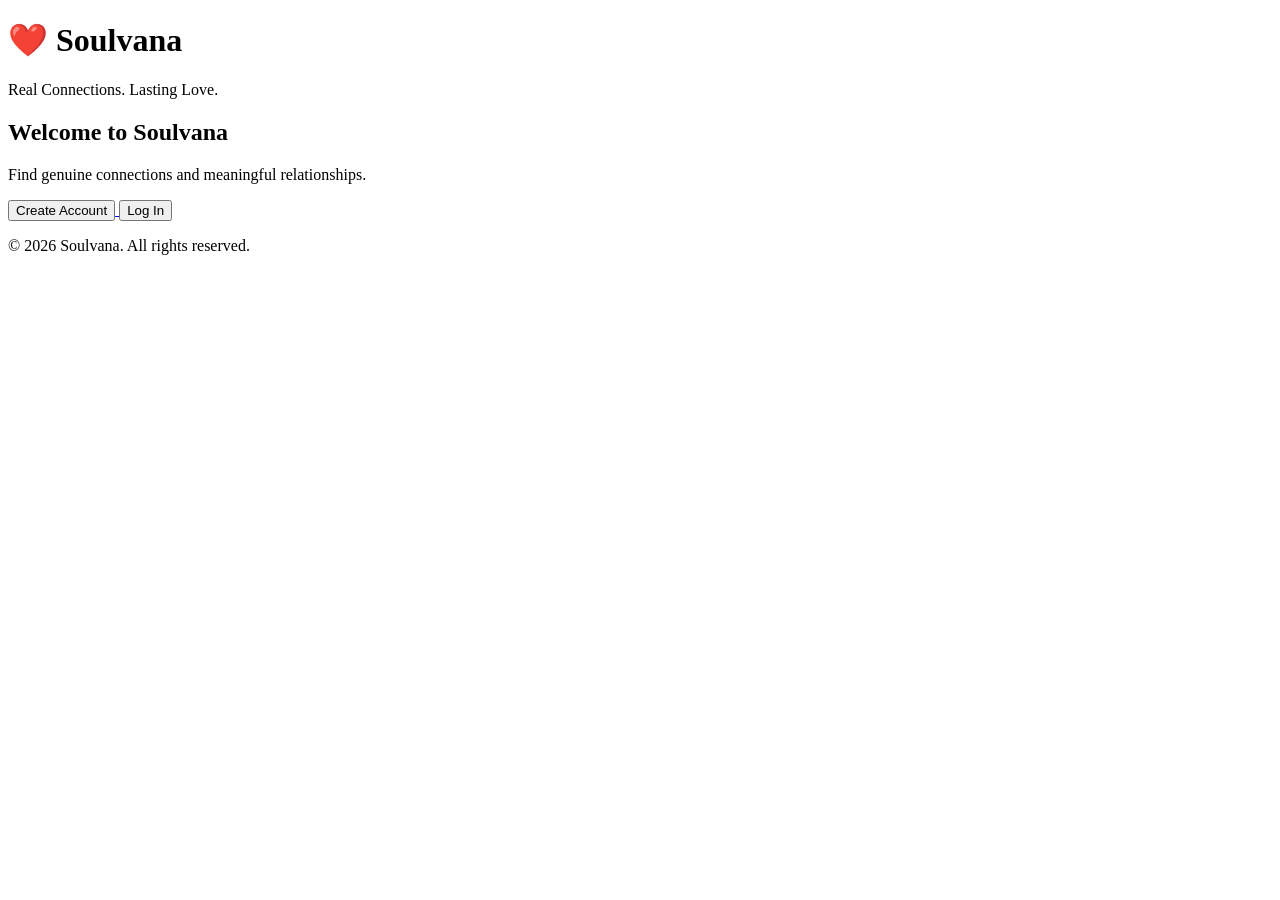
==== index.html @ 9b8fd7fe "Create index.html" ====
<!DOCTYPE html>
<html lang="en">
<head>
  <meta charset="UTF-8">
  <meta name="viewport" content="width=device-width, initial-scale=1.0">
  <title>Soulvana - Real Connections. Lasting Love.</title>
  <link rel="stylesheet" href="style.css">
</head>
<body>

  <header>
    <h1>❤️ Soulvana</h1>
    <p>Real Connections. Lasting Love.</p>
  </header>

  <main>
    <h2>Welcome to Soulvana</h2>
    <p>Find genuine connections and meaningful relationships.</p>

    <div class="buttons">
      <a href="signup.html">
        <button>Create Account</button>
      </a>

      <a href="login.html">
        <button>Log In</button>
      </a>
    </div>
  </main>

  <footer>
    <p>© 2026 Soulvana. All rights reserved.</p>
  </footer>

</body>
</html>
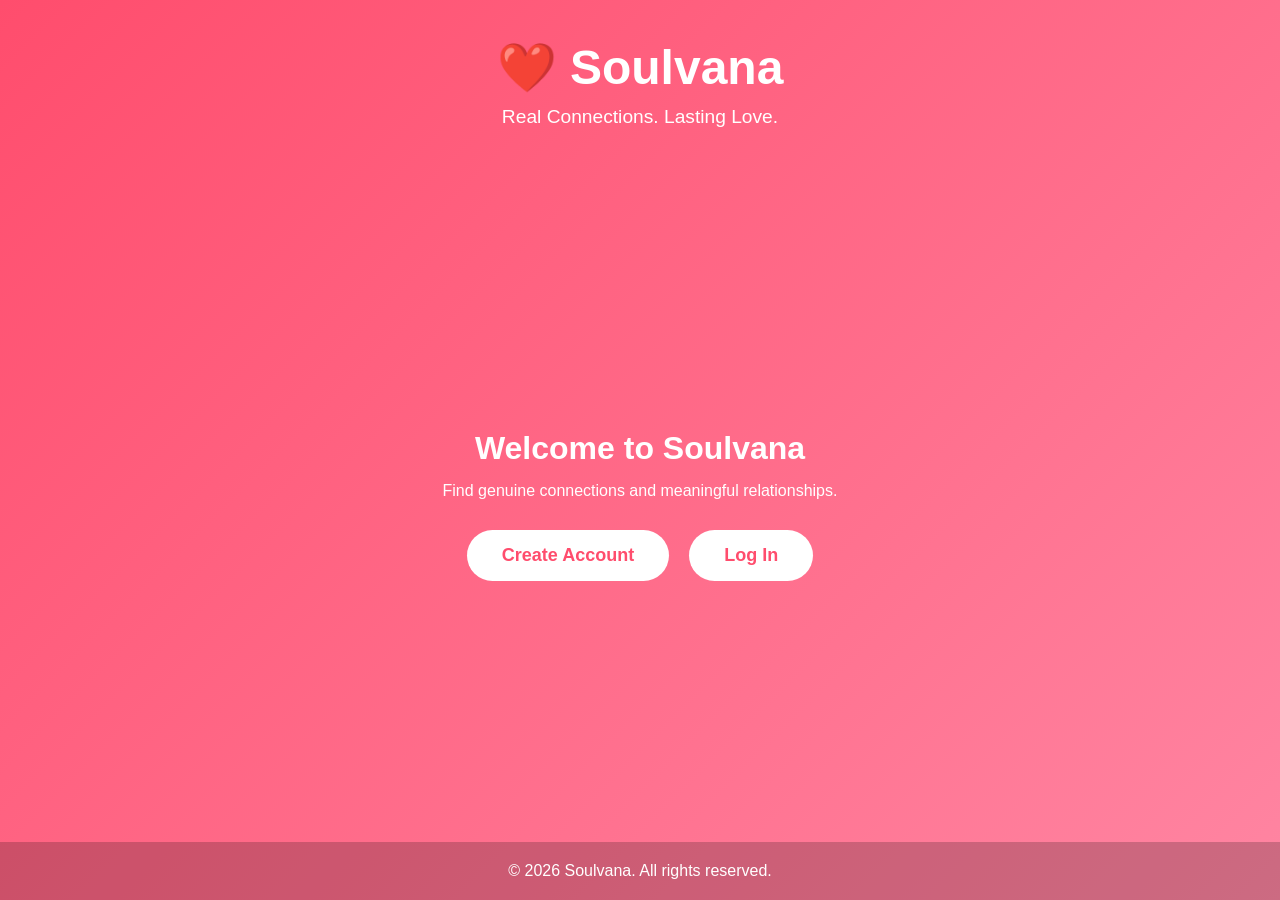
==== commit 8b9e34e5: "Update index.html" ====
--- a/index.html
+++ b/index.html
@@ -33,4 +33,4 @@
   </footer>
 
 </body>
-</html>+</html><script type="module" src="./firebase.js"></script>
--- a/style.css
+++ b/style.css
@@ -0,0 +1,75 @@
+* {
+  margin: 0;
+  padding: 0;
+  box-sizing: border-box;
+  font-family: Arial, sans-serif;
+}
+
+body {
+  background: linear-gradient(135deg, #ff4d6d, #ff85a2);
+  color: white;
+  text-align: center;
+  min-height: 100vh;
+  display: flex;
+  flex-direction: column;
+}
+
+header {
+  padding: 40px 20px;
+}
+
+header h1 {
+  font-size: 3rem;
+}
+
+header p {
+  font-size: 1.2rem;
+  margin-top: 10px;
+}
+
+main {
+  flex: 1;
+  display: flex;
+  flex-direction: column;
+  justify-content: center;
+  align-items: center;
+  padding: 20px;
+}
+
+main h2 {
+  font-size: 2rem;
+  margin-bottom: 15px;
+}
+
+main p {
+  max-width: 500px;
+  margin-bottom: 30px;
+}
+
+.buttons {
+  display: flex;
+  gap: 20px;
+  flex-wrap: wrap;
+}
+
+button {
+  padding: 15px 35px;
+  border: none;
+  border-radius: 30px;
+  background: white;
+  color: #ff4d6d;
+  font-size: 18px;
+  font-weight: bold;
+  cursor: pointer;
+  transition: 0.3s;
+}
+
+button:hover {
+  background: #ffe4ec;
+  transform: scale(1.05);
+}
+
+footer {
+  padding: 20px;
+  background: rgba(0,0,0,0.2);
+}
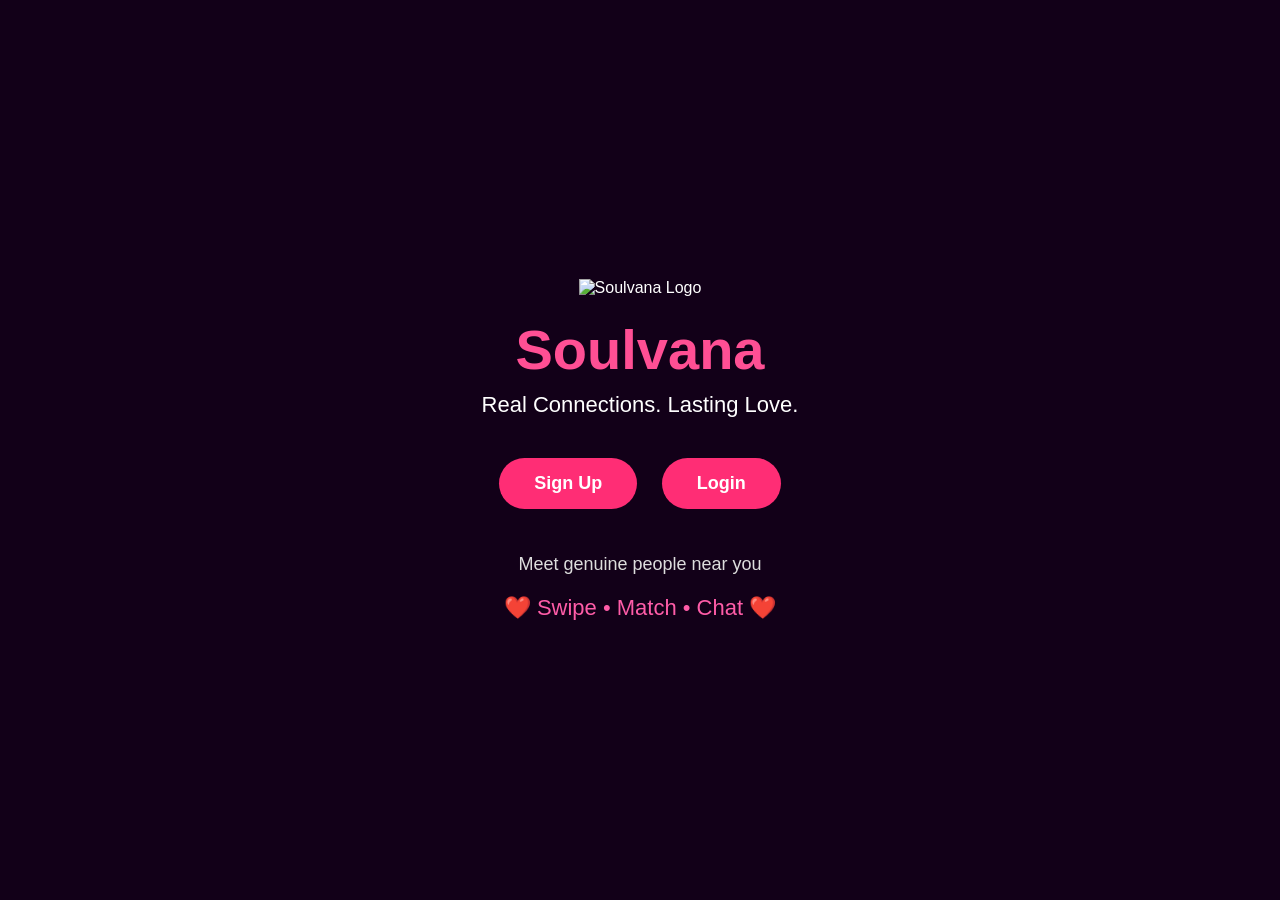
==== commit 7be4ce69: "Update index.html" ====
--- a/index.html
+++ b/index.html
@@ -1,36 +1,104 @@
 <!DOCTYPE html>
 <html lang="en">
 <head>
-  <meta charset="UTF-8">
-  <meta name="viewport" content="width=device-width, initial-scale=1.0">
-  <title>Soulvana - Real Connections. Lasting Love.</title>
-  <link rel="stylesheet" href="style.css">
+<meta charset="UTF-8">
+<meta name="viewport" content="width=device-width, initial-scale=1.0">
+<title>Soulvana - Real Connections. Lasting Love.</title>
+
+<style>
+*{
+    margin:0;
+    padding:0;
+    box-sizing:border-box;
+    font-family:Arial,sans-serif;
+}
+
+body{
+    background:#120018;
+    color:white;
+    display:flex;
+    justify-content:center;
+    align-items:center;
+    min-height:100vh;
+    text-align:center;
+}
+
+.container{
+    width:90%;
+    max-width:500px;
+}
+
+.logo{
+    width:180px;
+    margin-bottom:20px;
+}
+
+h1{
+    font-size:56px;
+    color:#ff4f94;
+    margin-bottom:10px;
+}
+
+.tagline{
+    font-size:22px;
+    color:#ffffff;
+    margin-bottom:30px;
+}
+
+.btn{
+    display:inline-block;
+    margin:10px;
+    padding:15px 35px;
+    background:#ff2d75;
+    color:white;
+    text-decoration:none;
+    border-radius:50px;
+    font-size:18px;
+    font-weight:bold;
+    transition:.3s;
+}
+
+.btn:hover{
+    background:#ff5ca8;
+}
+
+.subtitle{
+    margin-top:35px;
+    font-size:18px;
+    color:#ddd;
+}
+
+.features{
+    margin-top:20px;
+    font-size:22px;
+    color:#ff5ca8;
+}
+</style>
+
 </head>
 <body>
 
-  <header>
-    <h1>❤️ Soulvana</h1>
-    <p>Real Connections. Lasting Love.</p>
-  </header>
+<div class="container">
 
-  <main>
-    <h2>Welcome to Soulvana</h2>
-    <p>Find genuine connections and meaningful relationships.</p>
+    <!-- Replace logo.png with your Soulvana logo -->
+    <img src="images/logo.png" class="logo" alt="Soulvana Logo">
 
-    <div class="buttons">
-      <a href="signup.html">
-        <button>Create Account</button>
-      </a>
+    <h1>Soulvana</h1>
 
-      <a href="login.html">
-        <button>Log In</button>
-      </a>
-    </div>
-  </main>
+    <p class="tagline">Real Connections. Lasting Love.</p>
 
-  <footer>
-    <p>© 2026 Soulvana. All rights reserved.</p>
-  </footer>
+    <a href="signup.html" class="btn">Sign Up</a>
+    <a href="login.html" class="btn">Login</a>
+
+    <p class="subtitle">
+        Meet genuine people near you
+    </p>
+
+    <p class="features">
+        ❤️ Swipe • Match • Chat ❤️
+    </p>
+
+</div>
 
 </body>
-</html><script type="module" src="./firebase.js"></script>+</html>
